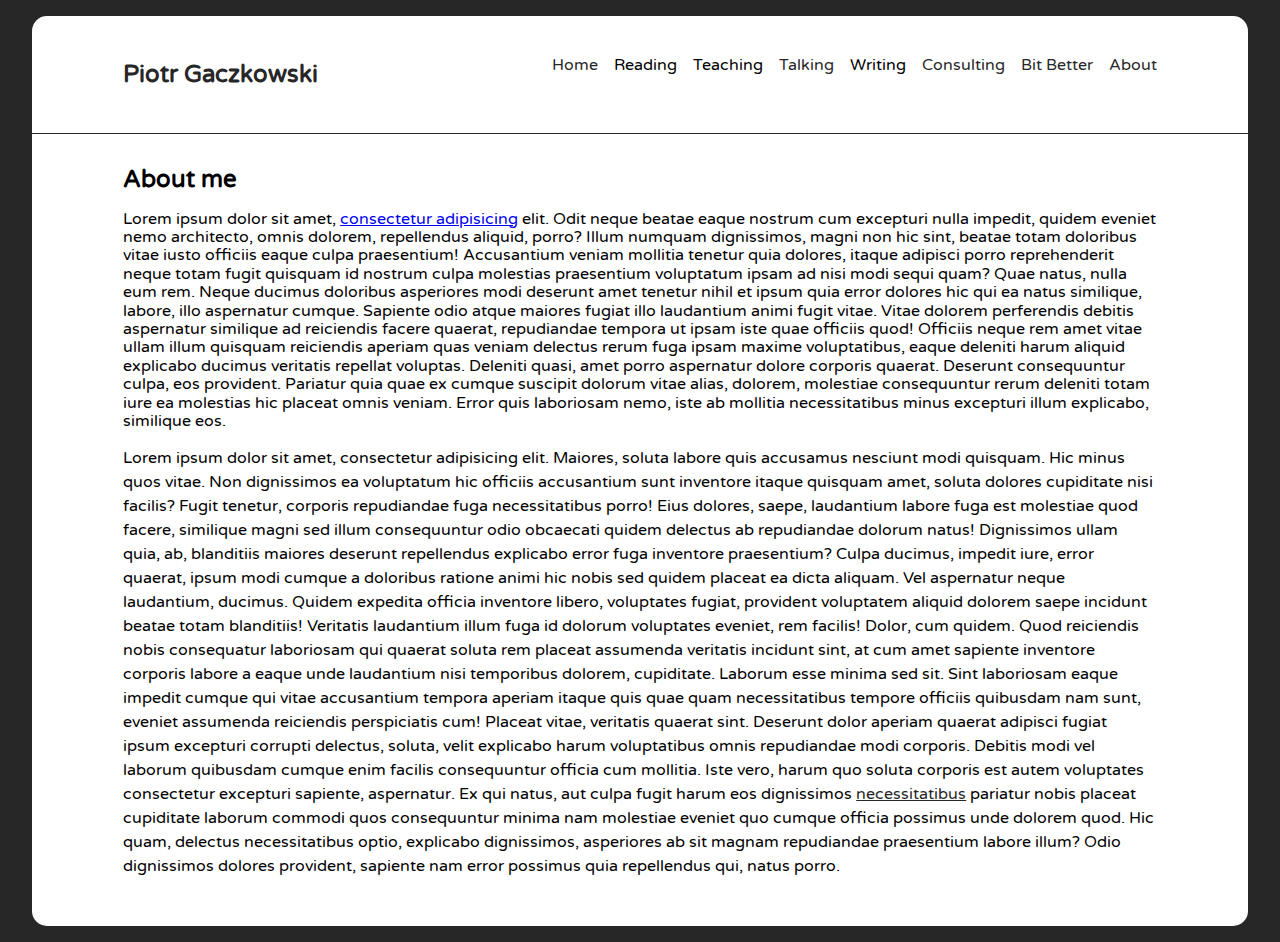
==== pages/about_me.html @ 789cb0c3 "Add pages" ====
<!DOCTYPE html>
<html lang="en-EN">
<head>
    <meta charset="UTF-8">
    <meta name="viewport" content="width=device-width, initial-scale=1.0">
    <meta http-equiv="X-UA-Compatible" content="ie=edge">
    <title>Piotr Gaczkowski</title>
    <link rel="stylesheet" href="https://use.fontawesome.com/releases/v5.8.2/css/all.css" integrity="sha384-oS3vJWv+0UjzBfQzYUhtDYW+Pj2yciDJxpsK1OYPAYjqT085Qq/1cq5FLXAZQ7Ay" crossorigin="anonymous">
    <link href="https://fonts.googleapis.com/css?family=Varela+Round&display=swap" rel="stylesheet">
    <link rel="stylesheet" href="../css/normalize.css">
    <link rel="stylesheet" href="../css/style.css">
    <script src="../js/app.js"></script>
</head>
<body>
    <div class="website-container">
        <header class="header">
            <div class="header-wrapper wrapper subpages-header-wrapper">
                <h1 class="main-header">
                    <a href="../index.html">Piotr Gaczkowski</a>
                </h1>
                <nav>
                    <ul class="menu">
                        <li>
                            <a href="../index.html">Home</a>
                        </li>
                        <li class="first-menu">
                            Reading
                            <span class="fas fa-caret-down"></span>
                            <ul class="second-menu">
                                <li>
                                    <a href="reading/articles.html">Articles</a>
                                </li>

                                <li>
                                    <a href="#">Books</a>
                                </li>
                                <li>
                                    <a href="#">Interesting content</a>
                                </li>
                            </ul>
                        </li>
                        <li class="first-menu">
                            Teaching
                            <span class="fas fa-caret-down"></span>
                            <ul class="second-menu">
                                <li>
                                    <a href="#">In-person courses</a>
                                </li>
                                <li>
                                    <a href="#">Video courses</a>
                                </li>
                            </ul>
                        </li>
                        <li>
                            <a href="#">Talking</a>
                        </li>
                        <li class="first-menu">
                            Writing
                            <span class="fas fa-caret-down"></span>
                            <ul class="second-menu">
                                <li>
                                    <a href="#">Books</a>
                                </li>
                                <li>
                                    <a href="#">Articles</a>
                                </li>
                                <li>
                                    <a href="#">Blog</a>
                                </li>
                            </ul>
                        </li>
                        <li>
                            <a href="#">Consulting</a>
                        </li>
                        <li>
                            <a href="#">Bit Better</a>
                        </li>
                        <li>
                            <a href="#">About</a>
                        </li>
                    </ul>

                    <div class="hamburger">
                        <span></span>
                        <span></span>
                        <span></span>
                    </div>
                </nav>
            </div>
        </header>
        <main>
            <section class="subpages">
                <div class="subpages-wrapper wrapper">
                    <h2 class="subpages-second-header">About me</h2>
                    <p class="subpages-about-me-photo-wrapper">
                        Lorem ipsum dolor sit amet, <a href="#">consectetur adipisicing</a> elit. Odit neque beatae eaque nostrum cum excepturi nulla impedit, quidem eveniet nemo architecto, omnis dolorem, repellendus aliquid, porro? Illum numquam dignissimos, magni non hic sint, beatae totam doloribus vitae iusto officiis eaque culpa praesentium! Accusantium veniam mollitia tenetur quia dolores, itaque adipisci porro reprehenderit neque totam fugit quisquam id nostrum culpa molestias praesentium voluptatum ipsam ad nisi modi sequi quam? Quae natus, nulla eum rem. Neque ducimus doloribus asperiores modi deserunt amet tenetur nihil et ipsum quia error dolores hic qui ea natus similique, labore, illo aspernatur cumque. Sapiente odio atque maiores fugiat illo laudantium animi fugit vitae. Vitae dolorem perferendis debitis aspernatur similique ad reiciendis facere quaerat, repudiandae tempora ut ipsam iste quae officiis quod! Officiis neque rem amet vitae ullam illum quisquam reiciendis aperiam quas veniam delectus rerum fuga ipsam maxime voluptatibus, eaque deleniti harum aliquid explicabo ducimus veritatis repellat voluptas. Deleniti quasi, amet porro aspernatur dolore corporis quaerat. Deserunt consequuntur culpa, eos provident. Pariatur quia quae ex cumque suscipit dolorum vitae alias, dolorem, molestiae consequuntur rerum deleniti totam iure ea molestias hic placeat omnis veniam. Error quis laboriosam nemo, iste ab mollitia necessitatibus minus excepturi illum explicabo, similique eos.
                    </p>
                    <p class="subpages-paragraph">
                        Lorem ipsum dolor sit amet, consectetur adipisicing elit. Maiores, soluta labore quis accusamus nesciunt modi quisquam. Hic minus quos vitae. Non dignissimos ea voluptatum hic officiis accusantium sunt inventore itaque quisquam amet, soluta dolores cupiditate nisi facilis? Fugit tenetur, corporis repudiandae fuga necessitatibus porro! Eius dolores, saepe, laudantium labore fuga est molestiae quod facere, similique magni sed illum consequuntur odio obcaecati quidem delectus ab repudiandae dolorum natus! Dignissimos ullam quia, ab, blanditiis maiores deserunt repellendus explicabo error fuga inventore praesentium? Culpa ducimus, impedit iure, error quaerat, ipsum modi cumque a doloribus ratione animi hic nobis sed quidem placeat ea dicta aliquam. Vel aspernatur neque laudantium, ducimus. Quidem expedita officia inventore libero, voluptates fugiat, provident voluptatem aliquid dolorem saepe incidunt beatae totam blanditiis! Veritatis laudantium illum fuga id dolorum voluptates eveniet, rem facilis! Dolor, cum quidem. Quod reiciendis nobis consequatur laboriosam qui quaerat soluta rem placeat assumenda veritatis incidunt sint, at cum amet sapiente inventore corporis labore a eaque unde laudantium nisi temporibus dolorem, cupiditate. Laborum esse minima sed sit. Sint laboriosam eaque impedit cumque qui vitae accusantium tempora aperiam itaque quis quae quam necessitatibus tempore officiis quibusdam nam sunt, eveniet assumenda reiciendis perspiciatis cum! Placeat vitae, veritatis quaerat sint. Deserunt dolor aperiam quaerat adipisci fugiat ipsum excepturi corrupti delectus, soluta, velit explicabo harum voluptatibus omnis repudiandae modi corporis. Debitis modi vel laborum quibusdam cumque enim facilis consequuntur officia cum mollitia. Iste vero, harum quo soluta corporis est autem voluptates consectetur excepturi sapiente, aspernatur. Ex qui natus, aut culpa fugit harum eos dignissimos <a href="#">necessitatibus</a> pariatur nobis placeat cupiditate laborum commodi quos consequuntur minima nam molestiae eveniet quo cumque officia possimus unde dolorem quod. Hic quam, delectus necessitatibus optio, explicabo dignissimos, asperiores ab sit magnam repudiandae praesentium labore illum? Odio dignissimos dolores provident, sapiente nam error possimus quia repellendus qui, natus porro.
                    </p>
                </div>
            </section>
        </main>
    </div>
</body>
</html>
---- css/style.css ----
/* variables */
:root {
  --base-color: #fff;
  --second-color: #272727;
  --third-color: #47D1C5;
}

/* general */
*, *::before, *::after {
    -webkit-box-sizing: border-box;
            box-sizing: border-box;
}

body {
    background: var(--second-color);
}

.sr-only {
    border: 0 !important;
    clip: rect(1px, 1px, 1px, 1px) !important;
    -webkit-clip-path: inset(50%) !important;
    clip-path: inset(50%) !important;
    height: 1px !important;
    overflow: hidden !important;
    margin: -1px !important;
    padding: 0 !important;
    position: absolute !important;
    width: 1px !important;
    white-space: nowrap !important;
}

.wrapper {
    width: 85%;
    max-width: 1250px;
    margin: 0 auto;
    font-family: 'Varela Round', sans-serif;
}

/* website-container */
.website-container {
    width: 95%;
    margin: 1rem auto;
}

/* header */
.header {
    background: var(--base-color);
    border-top-left-radius: 15px;
    border-top-right-radius: 15px;
    position: relative;
}

.header::after {
    content: "";
    width: 100%;
    border-bottom: 1px solid var(--second-color);
    position: absolute;
    bottom: 0;
    z-index: 0;
}

.header-wrapper {
    padding: 0.5rem 0;
    display: -webkit-box;
    display: -ms-flexbox;
    display: flex;
    -webkit-box-align: center;
        -ms-flex-align: center;
            align-items: center;
    -webkit-box-pack: justify;
        -ms-flex-pack: justify;
            justify-content: space-between;
}

.header-wrapper a {
    color: var(--second-color);
    text-decoration: none;
    -webkit-transition: color 0.6s;
    -o-transition: color 0.6s;
    transition: color 0.6s;
}

.header-wrapper a:hover {
    color: var(--third-color);
}

.main-header {
    margin: 0;
}

.main-header span {
    font-size: 3rem;
}

.menu {
    height: 100vh;
    background: var(--base-color);
    list-style: none;
    text-align: center;
    display: -webkit-box;
    display: -ms-flexbox;
    display: flex;
    -webkit-box-orient: vertical;
    -webkit-box-direction: normal;
        -ms-flex-direction: column;
            flex-direction: column;
    position: relative;
    display: none;
}

.menu li {
    padding: 1rem 0;
    margin-right: 1rem;
    cursor: pointer;
}

.menu li:last-of-type {
    margin-right: 0;
}

.show-menu {
    display: -webkit-box;
    display: -ms-flexbox;
    display: flex;
}

.hide-header {
    display: none;
}

.second-menu {
    width: 200px;
    margin: 0;
    padding: 0;
    list-style: none;
    -webkit-box-shadow: -4px 18px 35px -22px rgba(0,0,0,0.75);
            box-shadow: -4px 18px 35px -22px rgba(0,0,0,0.75);
    border-bottom-left-radius: 15px;
    border-bottom-right-radius: 15px;
    position: absolute;
    margin-top: 10px;
    margin-left: -25px;
    z-index: 1;
    display: none;
}

.second-menu li {
    background: var(--base-color);
    margin: 0;
    text-align: left;
    -webkit-transition: background 0.6s;
    -o-transition: background 0.6s;
    transition: background 0.6s;
}

.second-menu li:last-child {
    border-bottom-left-radius: 15px;
    border-bottom-right-radius: 15px;
}

.second-menu li:hover {
    background: var(--third-color);
}

.second-menu a {
    padding-left: 1.5rem;
    display: block;
}

.second-menu a:hover {
    color: var(--base-color);
}

/* hamburger */
.hamburger {
    width: 40px;
    height: 35px;
    position: absolute;
    top: 15px;
    right: 30px;
    cursor: pointer;
    -webkit-transition: -webkit-transform 0.6s;
    transition: -webkit-transform 0.6s;
    -o-transition: transform 0.6s;
    transition: transform 0.6s;
    transition: transform 0.6s, -webkit-transform 0.6s;
}

.hamburger span {
    width: 40px;
    height: 6px;
    background: var(--second-color);
    position: absolute;
    left: 0;
}

.hamburger span:nth-of-type(1) {
    top: calc(50% - 3px);
}

.hamburger span:last-of-type {
    bottom: 0;
}

.hamburger.active {
    -webkit-transform: rotate(-90deg);
        -ms-transform: rotate(-90deg);
            transform: rotate(-90deg);
}

.hamburger.active span:nth-child(1) {
    top: calc(50% - 3px);
    -webkit-transform: rotate(45deg);
        -ms-transform: rotate(45deg);
            transform: rotate(45deg);
}

.hamburger.active span:nth-child(2) {
    opacity: 0;
}

.hamburger.active span:nth-child(3) {
    bottom: calc(50% - 3px);
    -webkit-transform: rotate(-45deg);
        -ms-transform: rotate(-45deg);
            transform: rotate(-45deg);
}

/* about-me */
.about-me {
    background: var(--base-color);
    border-bottom-left-radius: 15px;
    border-bottom-right-radius: 15px;
    display: -webkit-box;
    display: -ms-flexbox;
    display: flex;
            -webkit-box-orient: vertical;
            -webkit-box-direction: normal;
                -ms-flex-direction: column;
                    flex-direction: column;
            -webkit-box-align: center;
                -ms-flex-align: center;
                    align-items: center;
            -webkit-box-pack: center;
                -ms-flex-pack: center;
                    justify-content: center;
}

.text-section {
    width: 100%;
}

.text-wrapper {
    text-align: center;
    display: -webkit-box;
    display: -ms-flexbox;
    display: flex;
    -webkit-box-orient: vertical;
    -webkit-box-direction: normal;
        -ms-flex-direction: column;
            flex-direction: column;
    -webkit-box-align: center;
        -ms-flex-align: center;
            align-items: center;
    -webkit-box-pack: center;
        -ms-flex-pack: center;
            justify-content: center;
}

.second-header {
    margin: 1.5rem 0 1rem;
    font-size: 3rem;
}

.third-header {
    margin: 0 0 1rem;
    font-size: 1rem;
    font-weight: 300;
}

.text-wrapper-paragraph {
    line-height: 1.5;
    margin-bottom: 2rem;
    font-size: 0.8rem;
}

.text-wrapper a {
    color: var(--second-color);
    -webkit-transition: color 0.6s;
    -o-transition: color 0.6s;
    transition: color 0.6s;
}

.text-wrapper a:hover {
    color: var(--third-color);
}

.social-icons {
    margin-bottom: 2rem;
}

.social-icons a {
    margin-left: 1rem;
    text-decoration: none;
}

.photo-wrapper {
    height: 50vh;
    width: 100%;
    background: url("../img/photo.jpg") no-repeat center/cover;
    border-bottom-left-radius: 0;
}

/* subpages */
.subpages-header-wrapper {
    padding: 1rem 0;
}
.subpages {
    margin: 0;
    background: var(--base-color);
    border-bottom-left-radius: 15px;
    border-bottom-right-radius: 15px;
}

.subpages-wrapper {
    padding: 2rem 0;
}

.subpages-second-header {
    margin: 0;
}

.subpages-paragraph {
    line-height: 1.5;
}

.subpages-paragraph a {
    color: var(--second-color);
    -webkit-transition: color 0.6s;
    -o-transition: color 0.6s;
    transition: color 0.6s;
}

.subpages-paragraph a:hover {
    color: var(--third-color);
}

/* media queries*/
@media only screen and (min-width: 500px) and (max-width: 649px) {
    .photo-wrapper {
        height: 70vh;
    }
}

@media only screen and (min-width: 650px) and (max-width: 929px) {
    .about-me {
        -webkit-box-orient: horizontal;
        -webkit-box-direction: normal;
            -ms-flex-direction: row;
                flex-direction: row;
    }

    .photo-wrapper {
        height: 100vh;
        background-position: -15rem 0;
        border-bottom-left-radius: 15px;
    }
}


@media only screen and (min-width: 930px) {
    .menu {
        height: 6vh;
        -webkit-box-orient: horizontal;
        -webkit-box-direction: normal;
            -ms-flex-direction: row;
                flex-direction: row;
        display: -webkit-box;
        display: -ms-flexbox;
        display: flex;
    }

    .menu li {
        padding: 0.5rem 0;
    }

    .hamburger {
        display: none;
    }

    .about-me {
        -webkit-box-orient: horizontal;
        -webkit-box-direction: normal;
            -ms-flex-direction: row;
                flex-direction: row;
    }

    .text-section {
        width: 50%;
    }

    .second-header {
        margin: 0 0 1rem;
    }

    .text-wrapper-paragraph {
        font-size: 1rem;
    }

    .text-wrapper-paragraph span {
        font-weight: bold;
    }

    .photo-wrapper {
        height: 80vh;
        width: 50%;
        border-bottom-left-radius: 15px;
    }
}
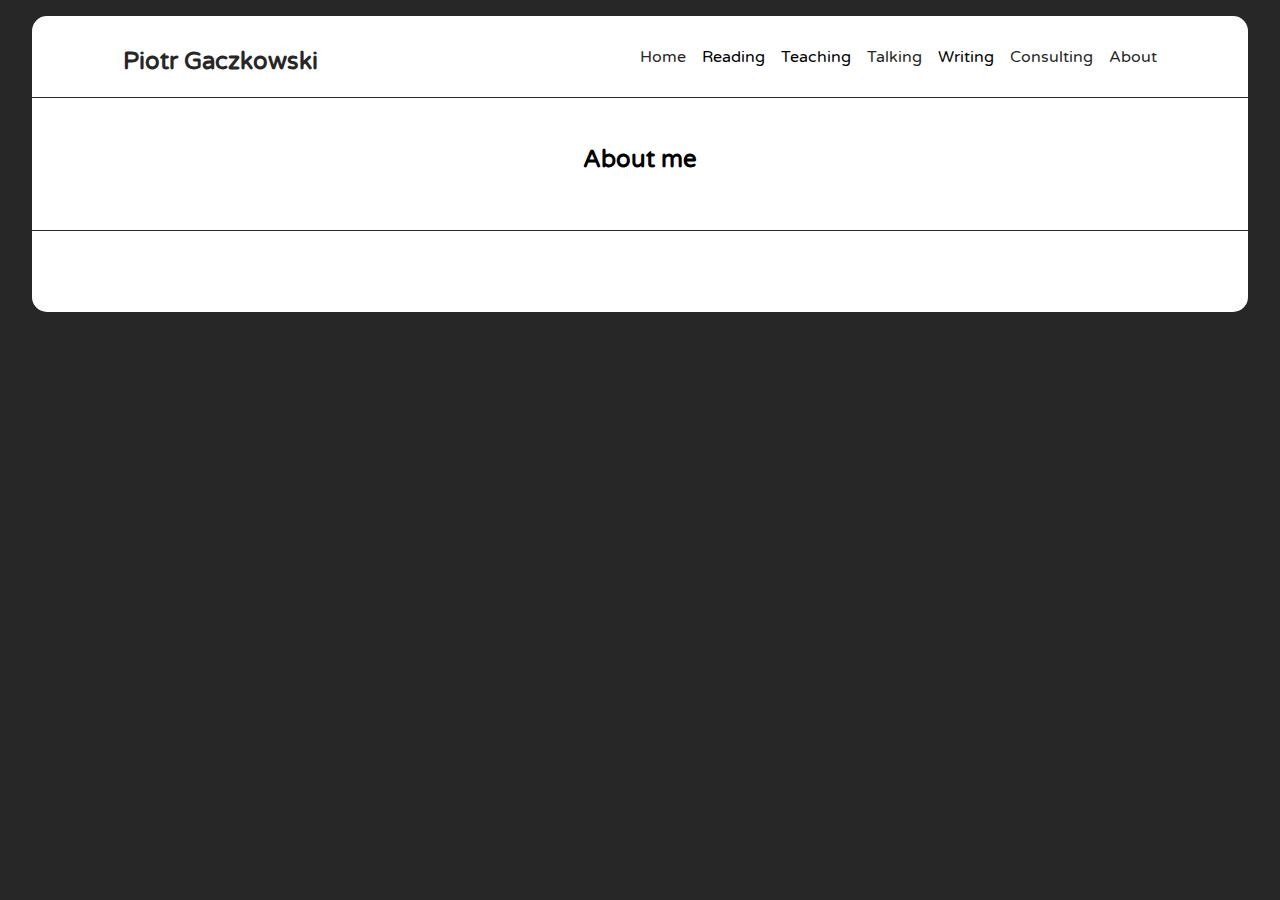
==== commit 6dba9d58: "Update links in menu" ====
--- a/pages/about_me.html
+++ b/pages/about_me.html
@@ -15,71 +15,42 @@
     <div class="website-container">
         <header class="header">
             <div class="header-wrapper wrapper subpages-header-wrapper">
-                <h1 class="main-header">
+                <h1 class="main-header subpages-main-header">
                     <a href="../index.html">Piotr Gaczkowski</a>
                 </h1>
                 <nav>
                     <ul class="menu">
-                        <li>
-                            <a href="../index.html">Home</a>
-                        </li>
+                        <li><a href="../index.html">Home</a></li>
                         <li class="first-menu">
                             Reading
                             <span class="fas fa-caret-down"></span>
                             <ul class="second-menu">
-                                <li>
-                                    <a href="reading/articles.html">Articles</a>
-                                </li>
-
-                                <li>
-                                    <a href="#">Books</a>
-                                </li>
-                                <li>
-                                    <a href="#">Interesting content</a>
-                                </li>
+                                <li><a href="reading/articles.html">Articles</a></li>
+                                <li><a href="reading/books.html">Books</a></li>
+                                <li><a href="reading/interesting_content.html">Interesting content</a></li>
                             </ul>
                         </li>
                         <li class="first-menu">
                             Teaching
                             <span class="fas fa-caret-down"></span>
                             <ul class="second-menu">
-                                <li>
-                                    <a href="#">In-person courses</a>
-                                </li>
-                                <li>
-                                    <a href="#">Video courses</a>
-                                </li>
+                                <li><a href="teaching\in-person_courses.html">In-person courses</a></li>
+                                <li><a href="teaching\video_courses.html">Video courses</a></li>
                             </ul>
                         </li>
-                        <li>
-                            <a href="#">Talking</a>
-                        </li>
+                        <li><a href="talking.html">Talking</a></li>
                         <li class="first-menu">
                             Writing
                             <span class="fas fa-caret-down"></span>
                             <ul class="second-menu">
-                                <li>
-                                    <a href="#">Books</a>
-                                </li>
-                                <li>
-                                    <a href="#">Articles</a>
-                                </li>
-                                <li>
-                                    <a href="#">Blog</a>
-                                </li>
+                                <li><a href="writing\books.html">Books</a></li>
+                                <li><a href="writing\articles.html">Articles</a></li>
+                                <li><a href="writing\blog.html">Blog</a></li>
                             </ul>
                         </li>
-                        <li>
-                            <a href="#">Consulting</a>
-                        </li>
-                        <li>
-                            <a href="#">Bit Better</a>
-                        </li>
-                        <li>
-                            <a href="#">About</a>
-                        </li>
+                        <li><a href="consulting.html">Consulting</a></li>
+                        <li><a href="#">About</a></li>
                     </ul>
-
                     <div class="hamburger">
                         <span></span>
                         <span></span>
@@ -92,15 +63,28 @@
             <section class="subpages">
                 <div class="subpages-wrapper wrapper">
                     <h2 class="subpages-second-header">About me</h2>
-                    <p class="subpages-about-me-photo-wrapper">
-                        Lorem ipsum dolor sit amet, <a href="#">consectetur adipisicing</a> elit. Odit neque beatae eaque nostrum cum excepturi nulla impedit, quidem eveniet nemo architecto, omnis dolorem, repellendus aliquid, porro? Illum numquam dignissimos, magni non hic sint, beatae totam doloribus vitae iusto officiis eaque culpa praesentium! Accusantium veniam mollitia tenetur quia dolores, itaque adipisci porro reprehenderit neque totam fugit quisquam id nostrum culpa molestias praesentium voluptatum ipsam ad nisi modi sequi quam? Quae natus, nulla eum rem. Neque ducimus doloribus asperiores modi deserunt amet tenetur nihil et ipsum quia error dolores hic qui ea natus similique, labore, illo aspernatur cumque. Sapiente odio atque maiores fugiat illo laudantium animi fugit vitae. Vitae dolorem perferendis debitis aspernatur similique ad reiciendis facere quaerat, repudiandae tempora ut ipsam iste quae officiis quod! Officiis neque rem amet vitae ullam illum quisquam reiciendis aperiam quas veniam delectus rerum fuga ipsam maxime voluptatibus, eaque deleniti harum aliquid explicabo ducimus veritatis repellat voluptas. Deleniti quasi, amet porro aspernatur dolore corporis quaerat. Deserunt consequuntur culpa, eos provident. Pariatur quia quae ex cumque suscipit dolorum vitae alias, dolorem, molestiae consequuntur rerum deleniti totam iure ea molestias hic placeat omnis veniam. Error quis laboriosam nemo, iste ab mollitia necessitatibus minus excepturi illum explicabo, similique eos.
-                    </p>
-                    <p class="subpages-paragraph">
-                        Lorem ipsum dolor sit amet, consectetur adipisicing elit. Maiores, soluta labore quis accusamus nesciunt modi quisquam. Hic minus quos vitae. Non dignissimos ea voluptatum hic officiis accusantium sunt inventore itaque quisquam amet, soluta dolores cupiditate nisi facilis? Fugit tenetur, corporis repudiandae fuga necessitatibus porro! Eius dolores, saepe, laudantium labore fuga est molestiae quod facere, similique magni sed illum consequuntur odio obcaecati quidem delectus ab repudiandae dolorum natus! Dignissimos ullam quia, ab, blanditiis maiores deserunt repellendus explicabo error fuga inventore praesentium? Culpa ducimus, impedit iure, error quaerat, ipsum modi cumque a doloribus ratione animi hic nobis sed quidem placeat ea dicta aliquam. Vel aspernatur neque laudantium, ducimus. Quidem expedita officia inventore libero, voluptates fugiat, provident voluptatem aliquid dolorem saepe incidunt beatae totam blanditiis! Veritatis laudantium illum fuga id dolorum voluptates eveniet, rem facilis! Dolor, cum quidem. Quod reiciendis nobis consequatur laboriosam qui quaerat soluta rem placeat assumenda veritatis incidunt sint, at cum amet sapiente inventore corporis labore a eaque unde laudantium nisi temporibus dolorem, cupiditate. Laborum esse minima sed sit. Sint laboriosam eaque impedit cumque qui vitae accusantium tempora aperiam itaque quis quae quam necessitatibus tempore officiis quibusdam nam sunt, eveniet assumenda reiciendis perspiciatis cum! Placeat vitae, veritatis quaerat sint. Deserunt dolor aperiam quaerat adipisci fugiat ipsum excepturi corrupti delectus, soluta, velit explicabo harum voluptatibus omnis repudiandae modi corporis. Debitis modi vel laborum quibusdam cumque enim facilis consequuntur officia cum mollitia. Iste vero, harum quo soluta corporis est autem voluptates consectetur excepturi sapiente, aspernatur. Ex qui natus, aut culpa fugit harum eos dignissimos <a href="#">necessitatibus</a> pariatur nobis placeat cupiditate laborum commodi quos consequuntur minima nam molestiae eveniet quo cumque officia possimus unde dolorem quod. Hic quam, delectus necessitatibus optio, explicabo dignissimos, asperiores ab sit magnam repudiandae praesentium labore illum? Odio dignissimos dolores provident, sapiente nam error possimus quia repellendus qui, natus porro.
-                    </p>
+
                 </div>
             </section>
         </main>
+        <footer class="footer">
+            <div class="footer-wrapper wrapper">
+                <div class="social-icons footer-social-icons">
+                    <a href="https://twitter.com/DoomHammerNG" target="_blank" title="Twitter">
+                        <span class="fab fa-twitter" aria-hidden="true"></span>
+                        <span class="sr-only">Twitter</span>
+                    </a>
+                    <a href="https://medium.com/@doomhammerng" target="_blank" title="Medium">
+                        <span class="fab fa-medium-m" aria-hidden="true"></span>
+                        <span class="sr-only">Medium</span>
+                    </a>
+                    <a href="https://www.linkedin.com/in/piotrgaczkowski/" target="_blank" title="LinkedIn">
+                        <span class="fab fa-linkedin-in" aria-hidden="true"></span>
+                        <span class="sr-only">LinkedIn</span>
+                    </a>
+                </div>
+            </div>
+        </footer>
     </div>
 </body>
 </html>
--- a/css/style.css
+++ b/css/style.css
@@ -1,14 +1,14 @@
 /* variables */
 :root {
-  --base-color: #fff;
-  --second-color: #272727;
-  --third-color: #47D1C5;
+    --base-color: #fff;
+    --second-color: #272727;
+    --third-color: #47D1C5;
 }
 
 /* general */
 *, *::before, *::after {
     -webkit-box-sizing: border-box;
-            box-sizing: border-box;
+    box-sizing: border-box;
 }
 
 body {
@@ -65,11 +65,11 @@
     display: -ms-flexbox;
     display: flex;
     -webkit-box-align: center;
-        -ms-flex-align: center;
-            align-items: center;
+    -ms-flex-align: center;
+    align-items: center;
     -webkit-box-pack: justify;
-        -ms-flex-pack: justify;
-            justify-content: space-between;
+    -ms-flex-pack: justify;
+    justify-content: space-between;
 }
 
 .header-wrapper a {
@@ -85,6 +85,7 @@
 }
 
 .main-header {
+    height: 50px;
     margin: 0;
 }
 
@@ -93,7 +94,6 @@
 }
 
 .menu {
-    height: 100vh;
     background: var(--base-color);
     list-style: none;
     text-align: center;
@@ -102,8 +102,8 @@
     display: flex;
     -webkit-box-orient: vertical;
     -webkit-box-direction: normal;
-        -ms-flex-direction: column;
-            flex-direction: column;
+    -ms-flex-direction: column;
+    flex-direction: column;
     position: relative;
     display: none;
 }
@@ -133,12 +133,12 @@
     margin: 0;
     padding: 0;
     list-style: none;
-    -webkit-box-shadow: -4px 18px 35px -22px rgba(0,0,0,0.75);
-            box-shadow: -4px 18px 35px -22px rgba(0,0,0,0.75);
+    -webkit-box-shadow: -4px 18px 35px -22px rgba(0, 0, 0, 0.75);
+    box-shadow: -4px 18px 35px -22px rgba(0, 0, 0, 0.75);
     border-bottom-left-radius: 15px;
     border-bottom-right-radius: 15px;
     position: absolute;
-    margin-top: 10px;
+    margin-top: 0px;
     margin-left: -25px;
     z-index: 1;
     display: none;
@@ -163,7 +163,7 @@
 }
 
 .second-menu a {
-    padding-left: 1.5rem;
+    padding: 0.2rem 0 0.2rem 1.5rem;
     display: block;
 }
 
@@ -179,11 +179,11 @@
     top: 15px;
     right: 30px;
     cursor: pointer;
-    -webkit-transition: -webkit-transform 0.6s;
-    transition: -webkit-transform 0.6s;
-    -o-transition: transform 0.6s;
-    transition: transform 0.6s;
-    transition: transform 0.6s, -webkit-transform 0.6s;
+    -webkit-transition: -webkit-transform 0.2s;
+    transition: -webkit-transform 0.2s;
+    -o-transition: transform 0.2s;
+    transition: transform 0.2s;
+    transition: transform 0.2s, -webkit-transform 0.2s;
 }
 
 .hamburger span {
@@ -192,6 +192,15 @@
     background: var(--second-color);
     position: absolute;
     left: 0;
+    -webkit-transition: top .2s .2s, bottom .2s .2s, opacity .2s .2s, -webkit-transform .2s .4s;
+    transition: top .2s .2s, bottom .2s .2s, opacity .2s .2s, -webkit-transform .2s .4s;
+    -o-transition: top .2s .2s, bottom .2s .2s, opacity .2s .2s, transform .2s .4s;
+    transition: top .2s .2s, bottom .2s .2s, opacity .2s .2s, transform .2s .4s;
+    transition: top .2s .2s, bottom .2s .2s, opacity .2s .2s, transform .2s .4s, -webkit-transform .2s .4s;
+}
+
+.hamburger span:nth-of-type(0) {
+    top: 0;
 }
 
 .hamburger span:nth-of-type(1) {
@@ -204,15 +213,15 @@
 
 .hamburger.active {
     -webkit-transform: rotate(-90deg);
-        -ms-transform: rotate(-90deg);
-            transform: rotate(-90deg);
+    -ms-transform: rotate(-90deg);
+    transform: rotate(-90deg);
 }
 
 .hamburger.active span:nth-child(1) {
     top: calc(50% - 3px);
     -webkit-transform: rotate(45deg);
-        -ms-transform: rotate(45deg);
-            transform: rotate(45deg);
+    -ms-transform: rotate(45deg);
+    transform: rotate(45deg);
 }
 
 .hamburger.active span:nth-child(2) {
@@ -222,8 +231,8 @@
 .hamburger.active span:nth-child(3) {
     bottom: calc(50% - 3px);
     -webkit-transform: rotate(-45deg);
-        -ms-transform: rotate(-45deg);
-            transform: rotate(-45deg);
+    -ms-transform: rotate(-45deg);
+    transform: rotate(-45deg);
 }
 
 /* about-me */
@@ -234,31 +243,179 @@
     display: -webkit-box;
     display: -ms-flexbox;
     display: flex;
-            -webkit-box-orient: vertical;
-            -webkit-box-direction: normal;
-                -ms-flex-direction: column;
-                    flex-direction: column;
-            -webkit-box-align: center;
-                -ms-flex-align: center;
-                    align-items: center;
-            -webkit-box-pack: center;
-                -ms-flex-pack: center;
-                    justify-content: center;
+    -webkit-box-orient: vertical;
+    -webkit-box-direction: normal;
+    -ms-flex-direction: column;
+    flex-direction: column;
+}
+
+.photo-wrapper {
+    height: 50vh;
+    width: 100%;
+    border-bottom-left-radius: 0;
+}
+
+.photo {
+    height: 100%;
+    width: 100%;
+    background: url("../img/photo.jpg") no-repeat center/cover;
 }
 
 .text-section {
     width: 100%;
-}
-
-.text-wrapper {
+    padding: 0 2rem;
     text-align: center;
     display: -webkit-box;
     display: -ms-flexbox;
     display: flex;
     -webkit-box-orient: vertical;
     -webkit-box-direction: normal;
-        -ms-flex-direction: column;
-            flex-direction: column;
+    -ms-flex-direction: column;
+    flex-direction: column;
+    -webkit-box-align: center;
+    -ms-flex-align: center;
+    align-items: center;
+    -webkit-box-pack: center;
+    -ms-flex-pack: center;
+    justify-content: center;
+}
+
+.second-header {
+    margin: 1.5rem 0 1rem;
+    font-size: 3rem;
+}
+
+.third-header {
+    margin: 0 0 1rem;
+    font-size: 1rem;
+    font-weight: 300;
+}
+
+.text-section-paragraph {
+    line-height: 1.5;
+    margin-bottom: 2rem;
+    font-size: 0.8rem;
+}
+
+.social-icons {
+    margin-bottom: 2rem;
+}
+
+.text-section a, .social-icons a {
+    color: var(--second-color);
+    -webkit-transition: color 0.6s;
+    -o-transition: color 0.6s;
+    transition: color 0.6s;
+    text-decoration: none;
+    transition: color 0.6s;
+}
+
+.text-section a:hover, .social-icons a:hover {
+    color: var(--third-color);
+}
+
+.social-icons a {
+    margin-left: 1rem;
+}
+
+.social-icons a:first-of-type {
+    margin-left: 0;
+}
+
+/* subpages */
+.subpages-header-wrapper {
+    padding: 1rem 0;
+}
+
+.subpages-main-header {
+    padding: 1rem 0;
+}
+
+.subpages {
+    margin: 0;
+    background: var(--base-color);
+}
+
+.subpages-wrapper {
+    padding: 2rem 0;
+}
+
+.subpages-second-header {
+    margin: 1rem 0 1.5rem;
+    text-align: center;
+}
+
+.subpages-third-header {
+    margin: 2rem 0 0.5rem;
+}
+
+.subpages-paragraph {
+    line-height: 1.5;
+}
+
+.subpages-paragraph a {
+    color: var(--second-color);
+    -webkit-transition: color 0.6s;
+    -o-transition: color 0.6s;
+    transition: color 0.6s;
+}
+
+.subpages-paragraph a:hover {
+    color: var(--third-color);
+}
+
+.subpages .articles-box {
+    display: -webkit-box;
+    display: -ms-flexbox;
+    display: flex;
+    -webkit-box-orient: vertical;
+    -webkit-box-direction: normal;
+    -ms-flex-direction: column;
+    flex-direction: column;
+    -webkit-box-align: start;
+    -ms-flex-align: start;
+    align-items: flex-start;
+    -webkit-box-pack: start;
+    -ms-flex-pack: start;
+    justify-content: flex-start;
+}
+
+.subpages .articles-box a {
+    color: var(--second-color);
+    text-decoration: none;
+    line-height: 1.5;
+    -webkit-transition: color 0.6s;
+    -o-transition: color 0.6s;
+    transition: color 0.6s;
+}
+
+.subpages .articles-box a:hover {
+    color: var(--third-color);
+    text-decoration: underline;
+}
+
+/* footer */
+.footer {
+    padding: 2rem 0;
+    background: var(--base-color);
+    border-bottom-left-radius: 15px;
+    border-bottom-right-radius: 15px;
+    position: relative;
+}
+
+.footer::before {
+    content: "";
+    width: 100%;
+    border-top: 1px solid var(--second-color);
+    position: absolute;
+    top: 0;
+    z-index: 0;
+}
+
+.footer-wrapper {
+    display: -webkit-box;
+    display: -ms-flexbox;
+    display: flex;
     -webkit-box-align: center;
         -ms-flex-align: center;
             align-items: center;
@@ -267,82 +424,8 @@
             justify-content: center;
 }
 
-.second-header {
-    margin: 1.5rem 0 1rem;
-    font-size: 3rem;
-}
-
-.third-header {
-    margin: 0 0 1rem;
-    font-size: 1rem;
-    font-weight: 300;
-}
-
-.text-wrapper-paragraph {
-    line-height: 1.5;
-    margin-bottom: 2rem;
-    font-size: 0.8rem;
-}
-
-.text-wrapper a {
-    color: var(--second-color);
-    -webkit-transition: color 0.6s;
-    -o-transition: color 0.6s;
-    transition: color 0.6s;
-}
-
-.text-wrapper a:hover {
-    color: var(--third-color);
-}
-
-.social-icons {
-    margin-bottom: 2rem;
-}
-
-.social-icons a {
-    margin-left: 1rem;
-    text-decoration: none;
-}
-
-.photo-wrapper {
-    height: 50vh;
-    width: 100%;
-    background: url("../img/photo.jpg") no-repeat center/cover;
-    border-bottom-left-radius: 0;
-}
-
-/* subpages */
-.subpages-header-wrapper {
-    padding: 1rem 0;
-}
-.subpages {
+.footer-social-icons {
     margin: 0;
-    background: var(--base-color);
-    border-bottom-left-radius: 15px;
-    border-bottom-right-radius: 15px;
-}
-
-.subpages-wrapper {
-    padding: 2rem 0;
-}
-
-.subpages-second-header {
-    margin: 0;
-}
-
-.subpages-paragraph {
-    line-height: 1.5;
-}
-
-.subpages-paragraph a {
-    color: var(--second-color);
-    -webkit-transition: color 0.6s;
-    -o-transition: color 0.6s;
-    transition: color 0.6s;
-}
-
-.subpages-paragraph a:hover {
-    color: var(--third-color);
 }
 
 /* media queries*/
@@ -352,36 +435,64 @@
     }
 }
 
-@media only screen and (min-width: 650px) and (max-width: 929px) {
+@media only screen and (min-width: 650px) and (max-width: 999px) and (orientation: landscape) {
     .about-me {
         -webkit-box-orient: horizontal;
         -webkit-box-direction: normal;
-            -ms-flex-direction: row;
-                flex-direction: row;
+        -ms-flex-direction: row;
+        flex-direction: row;
+    }
+
+    .text-section {
+        padding: 2.5rem 2rem;
+    }
+
+    .second-header {
+        margin: 0 0 0.5rem;
+        font-size: 1.5rem;
+    }
+
+    .third-header {
+        margin: 0 0 0.5rem;
+        font-size: 1rem;
+    }
+
+    .text-section-paragraph {
+        margin: 0 0 0.5rem;
+    }
+
+    .social-icons {
+        margin: 0;
     }
 
     .photo-wrapper {
-        height: 100vh;
-        background-position: -15rem 0;
+        padding: 0;
+        height: auto;
         border-bottom-left-radius: 15px;
     }
-}
-
-
-@media only screen and (min-width: 930px) {
+
+    .photo {
+        border-bottom-left-radius: 15px;
+    }
+}
+
+@media only screen and (min-width: 1000px) {
     .menu {
-        height: 6vh;
         -webkit-box-orient: horizontal;
         -webkit-box-direction: normal;
-            -ms-flex-direction: row;
-                flex-direction: row;
+        -ms-flex-direction: row;
+        flex-direction: row;
         display: -webkit-box;
         display: -ms-flexbox;
         display: flex;
     }
 
     .menu li {
-        padding: 0.5rem 0;
+        padding: 0;
+    }
+
+    .second-menu a {
+        padding: 0.5rem 0 0.5rem 1.5rem;
     }
 
     .hamburger {
@@ -389,10 +500,11 @@
     }
 
     .about-me {
+        height: 80vh;
         -webkit-box-orient: horizontal;
         -webkit-box-direction: normal;
-            -ms-flex-direction: row;
-                flex-direction: row;
+        -ms-flex-direction: row;
+        flex-direction: row;
     }
 
     .text-section {
@@ -403,17 +515,27 @@
         margin: 0 0 1rem;
     }
 
-    .text-wrapper-paragraph {
+    .text-section-paragraph {
         font-size: 1rem;
     }
 
-    .text-wrapper-paragraph span {
+    .text-section-paragraph span {
         font-weight: bold;
     }
 
     .photo-wrapper {
-        height: 80vh;
+        height: auto;
         width: 50%;
         border-bottom-left-radius: 15px;
     }
-}
+
+    .photo {
+        border-bottom-left-radius: 15px;
+    }
+
+    .footer-wrapper {
+        -webkit-box-pack: end;
+            -ms-flex-pack: end;
+                justify-content: flex-end;
+    }
+}
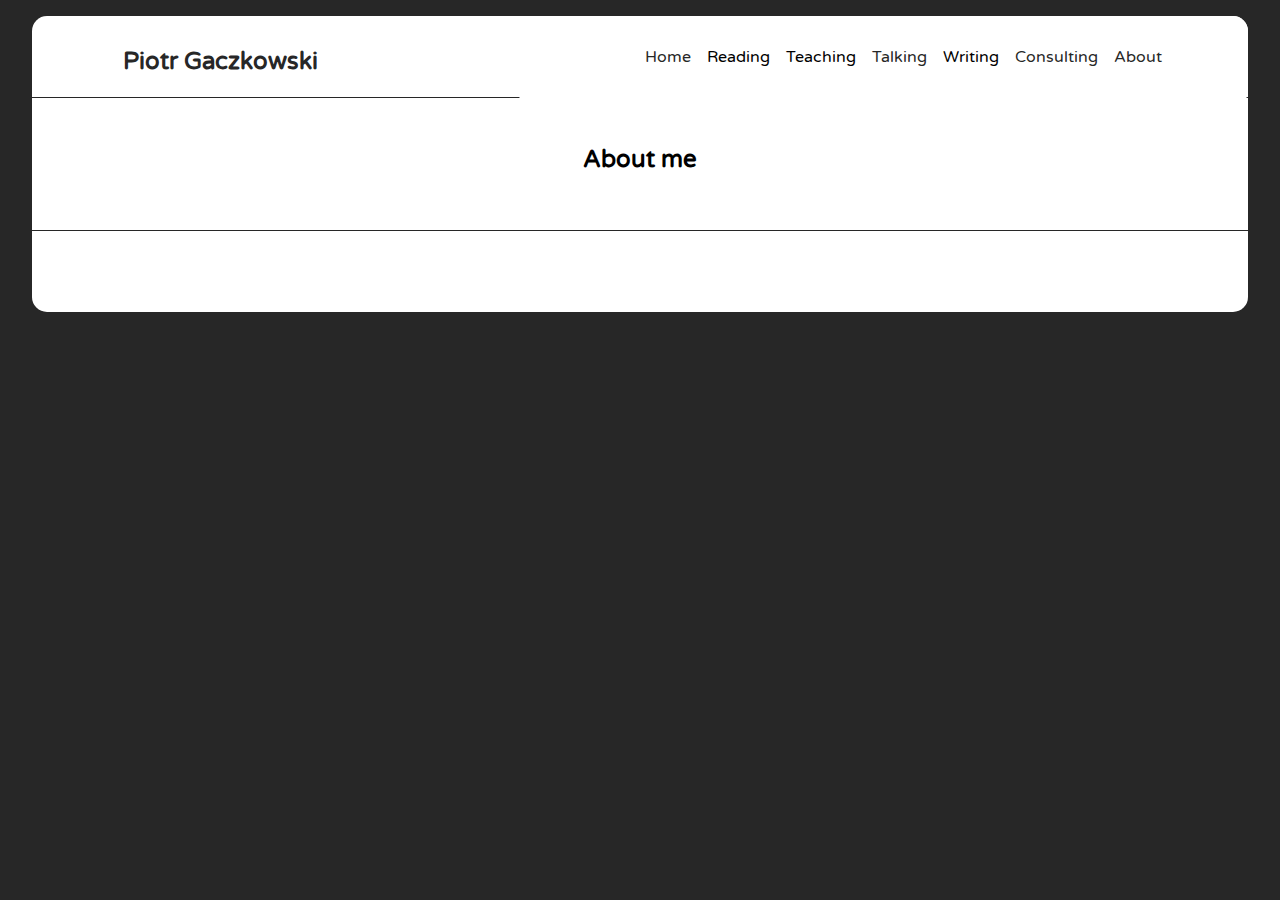
==== commit af818ab2: "Update navigation and hamburger" ====
--- a/pages/about_me.html
+++ b/pages/about_me.html
@@ -1,5 +1,6 @@
 <!DOCTYPE html>
 <html lang="en-EN">
+
 <head>
     <meta charset="UTF-8">
     <meta name="viewport" content="width=device-width, initial-scale=1.0">
@@ -11,6 +12,7 @@
     <link rel="stylesheet" href="../css/style.css">
     <script src="../js/app.js"></script>
 </head>
+
 <body>
     <div class="website-container">
         <header class="header">
@@ -19,43 +21,47 @@
                     <a href="../index.html">Piotr Gaczkowski</a>
                 </h1>
                 <nav>
-                    <ul class="menu">
-                        <li><a href="../index.html">Home</a></li>
-                        <li class="first-menu">
-                            Reading
-                            <span class="fas fa-caret-down"></span>
-                            <ul class="second-menu">
-                                <li><a href="reading/articles.html">Articles</a></li>
-                                <li><a href="reading/books.html">Books</a></li>
-                                <li><a href="reading/interesting_content.html">Interesting content</a></li>
-                            </ul>
-                        </li>
-                        <li class="first-menu">
-                            Teaching
-                            <span class="fas fa-caret-down"></span>
-                            <ul class="second-menu">
-                                <li><a href="teaching\in-person_courses.html">In-person courses</a></li>
-                                <li><a href="teaching\video_courses.html">Video courses</a></li>
-                            </ul>
-                        </li>
-                        <li><a href="talking.html">Talking</a></li>
-                        <li class="first-menu">
-                            Writing
-                            <span class="fas fa-caret-down"></span>
-                            <ul class="second-menu">
-                                <li><a href="writing\books.html">Books</a></li>
-                                <li><a href="writing\articles.html">Articles</a></li>
-                                <li><a href="writing\blog.html">Blog</a></li>
-                            </ul>
-                        </li>
-                        <li><a href="consulting.html">Consulting</a></li>
-                        <li><a href="#">About</a></li>
-                    </ul>
-                    <div class="hamburger">
-                        <span></span>
-                        <span></span>
-                        <span></span>
+                    <div class="navigation">
+                        <ul class="navigation-list">
+                            <li><a href="../index.html">Home</a></li>
+                            <li class="first-menu">
+                                Reading
+                                <span class="fas fa-caret-down"></span>
+                                <ul class="second-menu">
+                                    <li><a href="reading/articles.html">Articles</a></li>
+                                    <li><a href="reading/books.html">Books</a></li>
+                                    <li><a href="reading/interesting_content.html">Interesting content</a></li>
+                                </ul>
+                            </li>
+                            <li class="first-menu">
+                                Teaching
+                                <span class="fas fa-caret-down"></span>
+                                <ul class="second-menu">
+                                    <li><a href="teaching\in-person_courses.html">In-person courses</a></li>
+                                    <li><a href="teaching\video_courses.html">Video courses</a></li>
+                                </ul>
+                            </li>
+                            <li><a href="talking.html">Talking</a></li>
+                            <li class="first-menu">
+                                Writing
+                                <span class="fas fa-caret-down"></span>
+                                <ul class="second-menu">
+                                    <li><a href="writing\books.html">Books</a></li>
+                                    <li><a href="writing\articles.html">Articles</a></li>
+                                    <li><a href="writing\blog.html">Blog</a></li>
+                                </ul>
+                            </li>
+                            <li><a href="consulting.html">Consulting</a></li>
+                            <li><a href="#">About</a></li>
+                        </ul>
                     </div>
+
+                    <button class="hamburger" aria-expanded="false">
+                        <span class="sr-only">Otwórz/zamknij menu</span>
+                        <span class="hamburger-box">
+                            <span class="hamburger-inner"></span>
+                        </span>
+                    </button>
                 </nav>
             </div>
         </header>
@@ -87,4 +93,5 @@
         </footer>
     </div>
 </body>
+
 </html>
--- a/css/style.css
+++ b/css/style.css
@@ -60,7 +60,7 @@
 }
 
 .header-wrapper {
-    padding: 0.5rem 0;
+    padding: 1rem 0;
     display: -webkit-box;
     display: -ms-flexbox;
     display: flex;
@@ -85,18 +85,41 @@
 }
 
 .main-header {
+    padding: 1rem 0;
     height: 50px;
     margin: 0;
 }
 
-.main-header span {
-    font-size: 3rem;
-}
-
-.menu {
-    background: var(--base-color);
+.navigation {
+    height: 100vh;
+    width: 100%;
+    background-color: var(--base-color);
+    position: absolute;
+    top: 0;
+    right: 0;
+    visibility: hidden;
+    -webkit-transform: translateY(0);
+    -ms-transform: translateY(0);
+    transform: translateY(0);
+    z-index: 2;
+    display: block;
+    border-radius: 15px;
+}
+
+.navigation-active {
+    -webkit-transform: translateY(0px);
+    -ms-transform: translateY(0px);
+    transform: translateY(0px);
+    -webkit-transition: visibility 0s 0s, -webkit-transform .3s .1s ease-in-out;
+    transition: visibility 0s 0s, -webkit-transform .3s .1s ease-in-out;
+    -o-transition: transform .3s .1s ease-in-out, visibility 0s 0s;
+    transition: transform .3s .1s ease-in-out, visibility 0s 0s;
+    transition: transform .3s .1s ease-in-out, visibility 0s 0s, -webkit-transform .3s .1s ease-in-out;
+    visibility: visible;
+}
+
+.navigation-list {
     list-style: none;
-    text-align: center;
     display: -webkit-box;
     display: -ms-flexbox;
     display: flex;
@@ -104,28 +127,23 @@
     -webkit-box-direction: normal;
     -ms-flex-direction: column;
     flex-direction: column;
+    -webkit-box-align: center;
+    -ms-flex-align: center;
+    align-items: center;
+    -webkit-box-pack: center;
+    -ms-flex-pack: center;
+    justify-content: center;
     position: relative;
-    display: none;
-}
-
-.menu li {
+}
+
+.navigation-list li {
     padding: 1rem 0;
     margin-right: 1rem;
     cursor: pointer;
 }
 
-.menu li:last-of-type {
+.navigation-list li:last-of-type {
     margin-right: 0;
-}
-
-.show-menu {
-    display: -webkit-box;
-    display: -ms-flexbox;
-    display: flex;
-}
-
-.hide-header {
-    display: none;
 }
 
 .second-menu {
@@ -138,7 +156,7 @@
     border-bottom-left-radius: 15px;
     border-bottom-right-radius: 15px;
     position: absolute;
-    margin-top: 0px;
+    margin-top: 10px;
     margin-left: -25px;
     z-index: 1;
     display: none;
@@ -146,6 +164,7 @@
 
 .second-menu li {
     background: var(--base-color);
+    padding: 0.5rem 0;
     margin: 0;
     text-align: left;
     -webkit-transition: background 0.6s;
@@ -163,7 +182,7 @@
 }
 
 .second-menu a {
-    padding: 0.2rem 0 0.2rem 1.5rem;
+    padding: 0 0 0 1.5rem;
     display: block;
 }
 
@@ -171,68 +190,89 @@
     color: var(--base-color);
 }
 
-/* hamburger */
 .hamburger {
-    width: 40px;
-    height: 35px;
-    position: absolute;
-    top: 15px;
-    right: 30px;
+    padding: 10px;
+    display: inline-block;
     cursor: pointer;
-    -webkit-transition: -webkit-transform 0.2s;
-    transition: -webkit-transform 0.2s;
-    -o-transition: transform 0.2s;
-    transition: transform 0.2s;
-    transition: transform 0.2s, -webkit-transform 0.2s;
-}
-
-.hamburger span {
-    width: 40px;
-    height: 6px;
-    background: var(--second-color);
+    background-color: transparent;
+    border: 0;
+    margin: 0;
+    z-index: 5;
+}
+
+.hamburger, .navigation {
+    -webkit-transition: visibility 0s .4s, -webkit-transform .3s .1s ease-in-out;
+    transition: visibility 0s .4s, -webkit-transform .3s .1s ease-in-out;
+    -o-transition: transform .3s .1s ease-in-out, visibility 0s .4s;
+    transition: transform .3s .1s ease-in-out, visibility 0s .4s;
+    transition: transform .3s .1s ease-in-out, visibility 0s .4s, -webkit-transform .3s .1s ease-in-out;
+}
+
+.hamburger-active {
+    -webkit-transform: translateY(0);
+    -ms-transform: translateY(0);
+    transform: translateY(0);
+}
+
+.hamburger-box {
+    width: 35px;
+    height: 24px;
+    display: inline-block;
+    position: relative;
+}
+
+.hamburger-inner {
+    width: 100%;
+    height: 3px;
+    background-color: var(--second-color);
     position: absolute;
     left: 0;
-    -webkit-transition: top .2s .2s, bottom .2s .2s, opacity .2s .2s, -webkit-transform .2s .4s;
-    transition: top .2s .2s, bottom .2s .2s, opacity .2s .2s, -webkit-transform .2s .4s;
-    -o-transition: top .2s .2s, bottom .2s .2s, opacity .2s .2s, transform .2s .4s;
-    transition: top .2s .2s, bottom .2s .2s, opacity .2s .2s, transform .2s .4s;
-    transition: top .2s .2s, bottom .2s .2s, opacity .2s .2s, transform .2s .4s, -webkit-transform .2s .4s;
-}
-
-.hamburger span:nth-of-type(0) {
-    top: 0;
-}
-
-.hamburger span:nth-of-type(1) {
-    top: calc(50% - 3px);
-}
-
-.hamburger span:last-of-type {
-    bottom: 0;
-}
-
-.hamburger.active {
-    -webkit-transform: rotate(-90deg);
-    -ms-transform: rotate(-90deg);
-    transform: rotate(-90deg);
-}
-
-.hamburger.active span:nth-child(1) {
-    top: calc(50% - 3px);
-    -webkit-transform: rotate(45deg);
-    -ms-transform: rotate(45deg);
-    transform: rotate(45deg);
-}
-
-.hamburger.active span:nth-child(2) {
-    opacity: 0;
-}
-
-.hamburger.active span:nth-child(3) {
-    bottom: calc(50% - 3px);
-    -webkit-transform: rotate(-45deg);
-    -ms-transform: rotate(-45deg);
-    transform: rotate(-45deg);
+    top: 50%;
+    -webkit-transform: translateY(-50%);
+    -ms-transform: translateY(-50%);
+    transform: translateY(-50%);
+    -webkit-transition: background-color .1s .2s ease-in-out;
+    -o-transition: background-color .1s .2s ease-in-out;
+    transition: background-color .1s .2s ease-in-out;
+}
+
+.hamburger-inner::before,
+.hamburger-inner::after {
+    width: 100%;
+    height: 3px;
+    background-color: var(--second-color);
+    position: absolute;
+    content: '';
+    left: 0;
+    -webkit-transition: -webkit-transform .2s .2s ease-in-out;
+    transition: -webkit-transform .2s .2s ease-in-out;
+    -o-transition: transform .2s .2s ease-in-out;
+    transition: transform .2s .2s ease-in-out;
+    transition: transform .2s .2s ease-in-out, -webkit-transform .2s .2s ease-in-out;
+}
+
+.hamburger-inner::before {
+    top: -10px;
+}
+
+.hamburger-inner::after {
+    top: 10px;
+}
+
+.hamburger-active .hamburger-inner {
+    background-color: transparent;
+}
+
+.hamburger-active .hamburger-inner::before {
+    -webkit-transform: translateY(10px) rotate(45deg);
+    -ms-transform: translateY(10px) rotate(45deg);
+    transform: translateY(10px) rotate(45deg);
+}
+
+.hamburger-active .hamburger-inner::after {
+    -webkit-transform: translateY(-10px) rotate(-45deg);
+    -ms-transform: translateY(-10px) rotate(-45deg);
+    transform: translateY(-10px) rotate(-45deg);
 }
 
 /* about-me */
@@ -306,7 +346,6 @@
     -webkit-transition: color 0.6s;
     -o-transition: color 0.6s;
     transition: color 0.6s;
-    text-decoration: none;
     transition: color 0.6s;
 }
 
@@ -316,6 +355,7 @@
 
 .social-icons a {
     margin-left: 1rem;
+    text-decoration: none;
 }
 
 .social-icons a:first-of-type {
@@ -382,7 +422,6 @@
 
 .subpages .articles-box a {
     color: var(--second-color);
-    text-decoration: none;
     line-height: 1.5;
     -webkit-transition: color 0.6s;
     -o-transition: color 0.6s;
@@ -391,7 +430,6 @@
 
 .subpages .articles-box a:hover {
     color: var(--third-color);
-    text-decoration: underline;
 }
 
 /* footer */
@@ -417,11 +455,11 @@
     display: -ms-flexbox;
     display: flex;
     -webkit-box-align: center;
-        -ms-flex-align: center;
-            align-items: center;
+    -ms-flex-align: center;
+    align-items: center;
     -webkit-box-pack: center;
-        -ms-flex-pack: center;
-            justify-content: center;
+    -ms-flex-pack: center;
+    justify-content: center;
 }
 
 .footer-social-icons {
@@ -477,22 +515,18 @@
 }
 
 @media only screen and (min-width: 1000px) {
-    .menu {
+    .navigation {
+        height: 10vh;
+        width: 60%;
+        visibility: visible;
+        display: block;
+    }
+
+    .navigation-list {
         -webkit-box-orient: horizontal;
         -webkit-box-direction: normal;
         -ms-flex-direction: row;
         flex-direction: row;
-        display: -webkit-box;
-        display: -ms-flexbox;
-        display: flex;
-    }
-
-    .menu li {
-        padding: 0;
-    }
-
-    .second-menu a {
-        padding: 0.5rem 0 0.5rem 1.5rem;
     }
 
     .hamburger {
@@ -535,7 +569,7 @@
 
     .footer-wrapper {
         -webkit-box-pack: end;
-            -ms-flex-pack: end;
-                justify-content: flex-end;
-    }
-}
+        -ms-flex-pack: end;
+        justify-content: flex-end;
+    }
+}
